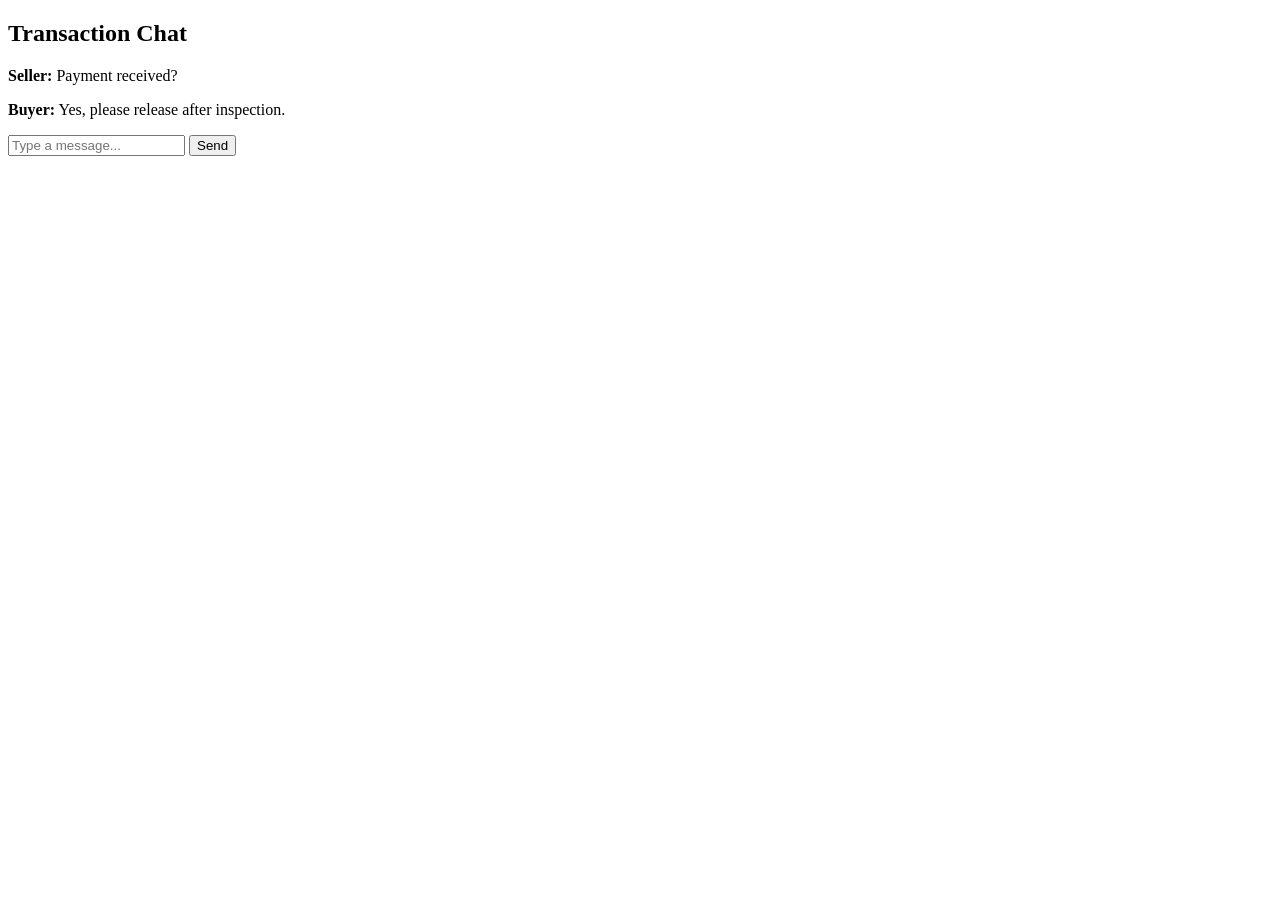
==== chat.html @ e782773c "Add initial chat.html file for transaction chat" ====
<!DOCTYPE html>
<html lang="en">
<head>
<meta charset="UTF-8">
<meta name="viewport" content="width=device-width, initial-scale=1.0">
<title>Chat</title>
<link rel="stylesheet" href="style.css">
</head>
<body>
<div class="center-box">
<h2>Transaction Chat</h2>
<div class="chat-box">
<p><strong>Seller:</strong> Payment received?</p>
<p><strong>Buyer:</strong> Yes, please release after inspection.</p>
</div>
<input type="text" placeholder="Type a message...">
<button>Send</button>
</div>
</body>
</html>
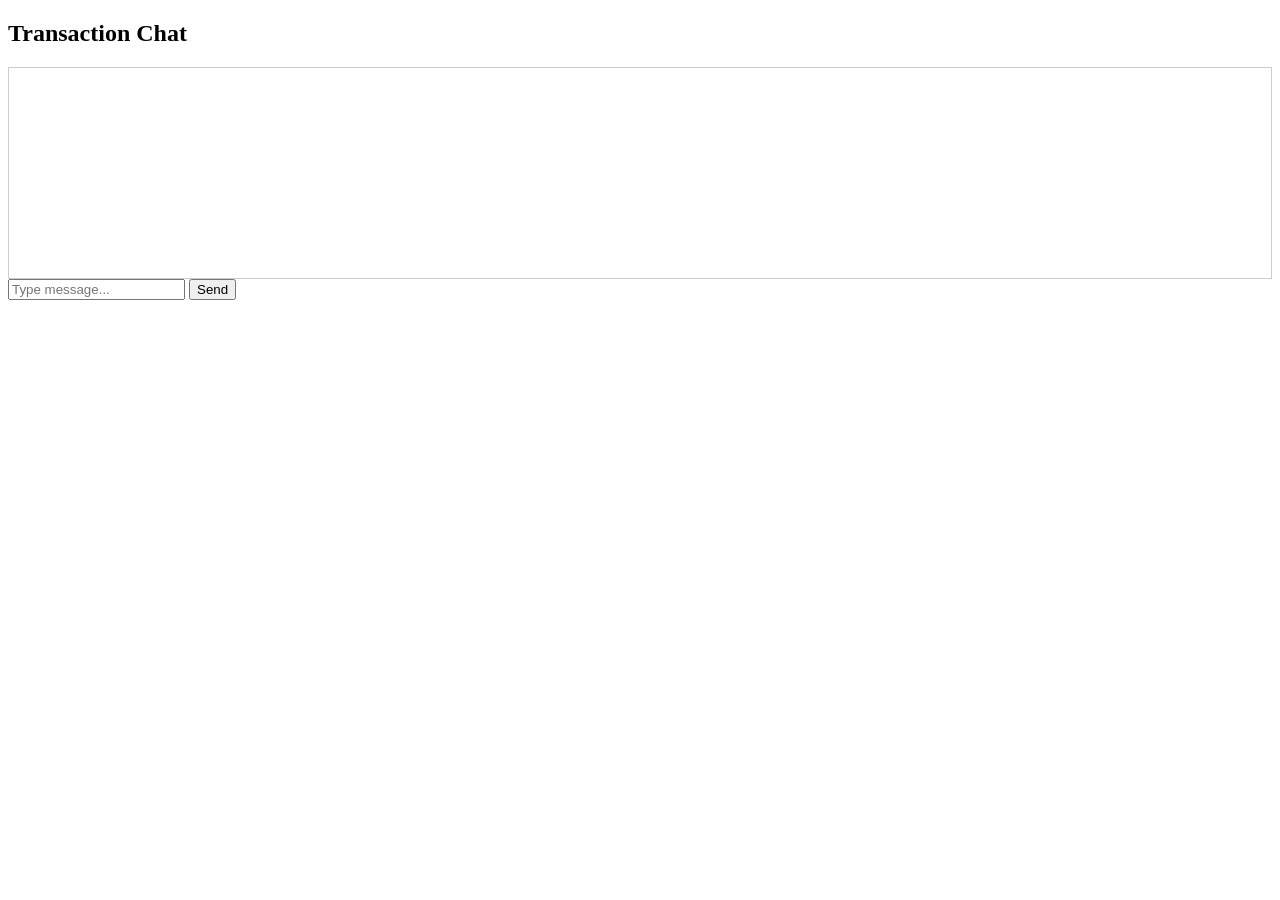
==== commit 51949883: "Update chat.html" ====
--- a/chat.html
+++ b/chat.html
@@ -9,12 +9,11 @@
 <body>
 <div class="center-box">
 <h2>Transaction Chat</h2>
-<div class="chat-box">
-<p><strong>Seller:</strong> Payment received?</p>
-<p><strong>Buyer:</strong> Yes, please release after inspection.</p>
+<div id="chatBox" style="height:200px; overflow-y:auto; border:1px solid #ccc; padding:5px;"></div>
+<input type="text" id="chatInput" placeholder="Type message...">
+<button onclick="sendMessage()">Send</button>
 </div>
-<input type="text" placeholder="Type a message...">
-<button>Send</button>
-</div>
+<script src="script.js"></script>
+<script>loadChat();</script>
 </body>
 </html>
